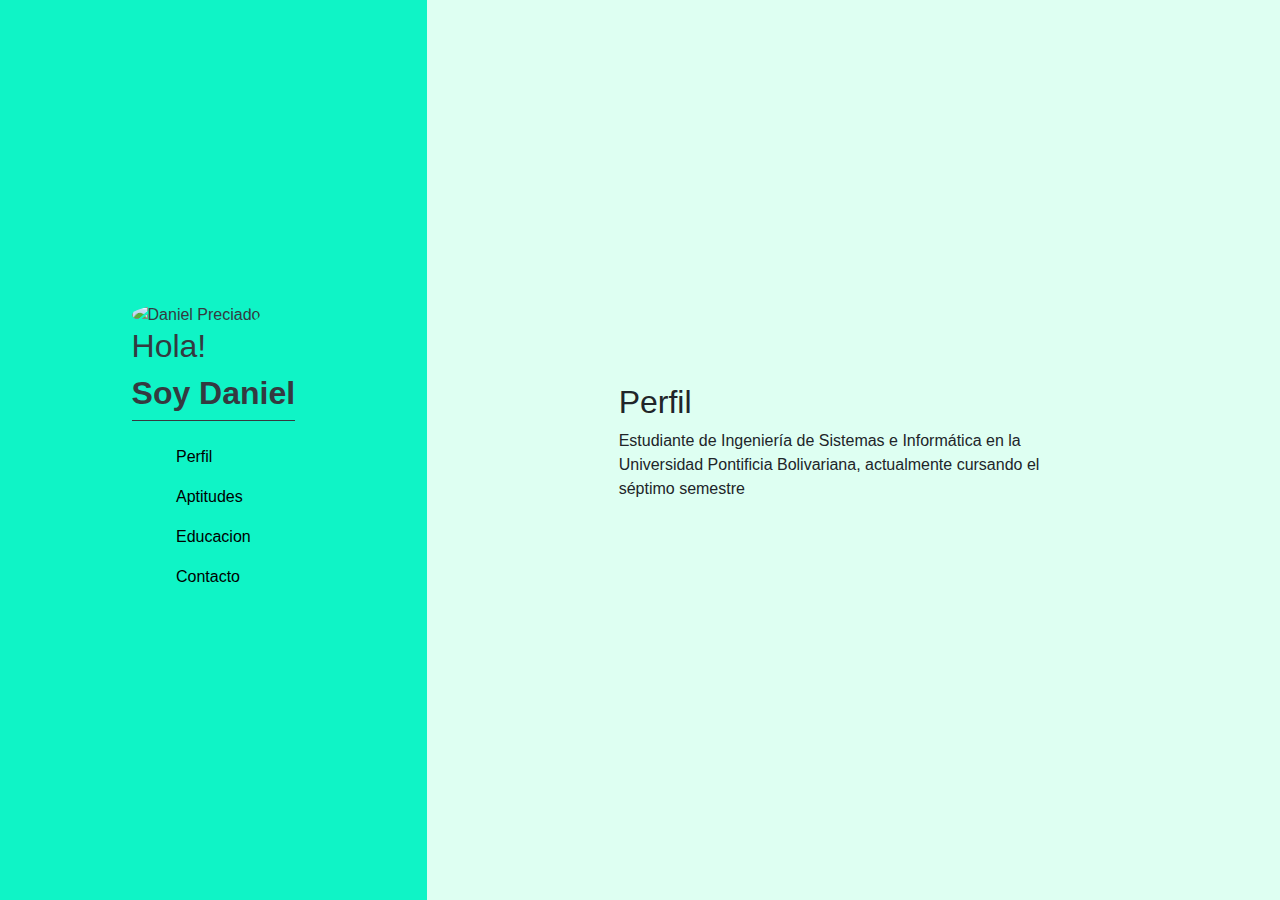
==== index.html @ cdb7282d "Botones de mail" ====
<!DOCTYPE html>
<html lang="en" class="h-100">

<head>
    <meta charset="UTF-8">
    <meta name="viewport" content="width=device-width, initial-scale=1.0">
    <meta name="author" content="Daniel Preciado">
    <meta http-equiv="X-UA-Compatible" content="ie=edge">
    <link rel="stylesheet" href="css/bootstrap.min.css"">
    <link rel=" stylesheet" href="css/style.css">
    <title>Daniel Preciado</title>
</head>

<body class="h-100">
    <div class="container-fluid h-100">
        <div class="row h-100">
            <aside class="col-12 col-sm d-sm-flex justify-content-center align-items-center flex-column menu text-dark">
                <figure>
                    <img src="img/foto_perfil.jpg" alt="Daniel Preciado" class="rounded-circle">
                    <figcaption class="border-bottom border-dark">
                        <p class="h2">Hola!</p>
                        <h1 class="h2 font-weight-bold">Soy Daniel</h1>
                    </figcaption>
                </figure>
                <nav>
                    <div class="nav d-flex flex-column" id="nav-tab" role="tablist">
                        <a class="nav-item nav-link active" id="nav-profile-tab" data-toggle="tab" href="#nav-profile"
                            role="tab" aria-controls="nav-profile" aria-selected="true">Perfil</a>
                        <a class="nav-item nav-link" id="nav-skills-tab" data-toggle="tab" href="#nav-skills" role="tab"
                            aria-controls="nav-skills" aria-selected="false">Aptitudes</a>
                        <a class="nav-item nav-link" id="nav-education-tab" data-toggle="tab" href="#nav-education"
                            role="tab" aria-controls="nav-education" aria-selected="false">Educacion</a>
                        <a class="nav-item nav-link" id="nav-contact-tab" data-toggle="tab" href="#nav-contact"
                            role="tab" aria-controls="nav-contact" aria-selected="false">Contacto</a>
                    </div>
                </nav>
            </aside>

            <main class="tab-content col-sm-8 d-flex align-items-center" id="nav-tabContent">

                <article class="tab-pane fade show active" id="nav-profile" role="tabpanel"
                    aria-labelledby="nav-profile-tab">
                    <h2>Perfil</h2>
                    <p>Estudiante de Ingeniería de Sistemas e Informática en la Universidad Pontificia Bolivariana,
                        actualmente cursando el séptimo semestre</p>
                </article>
                <article class="tab-pane fade" id="nav-skills" role="tabpanel" aria-labelledby="nav-skills-tab">
                    <h2>Aptitudes</h2>
                    <h3>Lenguajes de Programación</h3>
                    <ul>
                        <li>Java</li>
                        <li>C#</li>
                        <li>Javascript</li>
                        <li>Phyton</li>
                    </ul>
                    <h3>Inglés</h3>
                    <ul>
                        <li><strong>Lectura:</strong> Nivel Alto</li>
                        <li><strong>Escritura:</strong> Nivel Medio</li>
                        <li><strong>Hablar:</strong> Nivel Medio</li>
                        <li><strong>Escuchar:</strong> Nivel Alto</li>
                    </ul>
                </article>
                <article class="tab-pane fade" id="nav-education" role="tabpanel" aria-labelledby="nav-education-tab">
                    <h2>Formación</h2>
                    <h3>Básica y Media</h3>
                    <p>Escuela Normal Superior Pedro justo Berrio <br>
                        Santa Rosa de Osos <br>
                        2004-2012</p>
                    <p>Colegio de la Universidad Pontificia Bolivariana <br>
                        Medellin <br>
                        2013 - 2015</p>

                    <h3>Universitaria</h3>
                    <p>Universidad Pontificia Bolivariana <br>
                        2016 - Actualidad</p>
                    <p></p>
                </article>
                <article class="tab-pane fade" id="nav-contact" role="tabpanel" aria-labelledby="nav-contact-tab">
                    <h2>Contacto</h2>
                    <h3>Email</h3>
                    <form action="mailto:danielpre30@outlook.com">
                        <input class="btn btn-dark" id="btn-mail" type="submit" value="danielpre30@outlook.com" />
                    </form>
                    <form action="mailto:daniel.preciado@upb.edu.co">
                        <input class="btn btn-dark" id="btn-mail" type="submit" value="daniel.preciado@upb.edu.co" />
                    </form>
                    <h3>Teléfono</h3>
                    <p>311 855 7304</p>
                    <h3>Twitter</h3>
                    <a href="https://twitter.com/danielpret30?ref_src=twsrc%5Etfw" class="twitter-follow-button"
                        data-size="large" data-lang="es" data-show-count="false">Follow @danielpret30</a>
                    <script async src="https://platform.twitter.com/widgets.js" charset="utf-8"></script>
                </article>

            </main>
        </div>
    </div>

    <script src="https://code.jquery.com/jquery-3.3.1.slim.min.js"
        integrity="sha384-q8i/X+965DzO0rT7abK41JStQIAqVgRVzpbzo5smXKp4YfRvH+8abtTE1Pi6jizo"
        crossorigin="anonymous"></script>
    <script src="https://cdnjs.cloudflare.com/ajax/libs/popper.js/1.14.7/umd/popper.min.js"
        integrity="sha384-UO2eT0CpHqdSJQ6hJty5KVphtPhzWj9WO1clHTMGa3JDZwrnQq4sF86dIHNDz0W1"
        crossorigin="anonymous"></script>
    <script src="https://stackpath.bootstrapcdn.com/bootstrap/4.3.1/js/bootstrap.min.js"
        integrity="sha384-JjSmVgyd0p3pXB1rRibZUAYoIIy6OrQ6VrjIEaFf/nJGzIxFDsf4x0xIM+B07jRM"
        crossorigin="anonymous"></script>



</body>

</html>
---- css/style.css ----
/* https://coolors.co/85bdbf-defff2-57737a-484041-0ff4c6 */

.menu {
    background-color: #0FF4C6;
}

#nav-tabContent {
    padding: 15%;
    background-color: #DEFFF2;
}

aside .nav-link {
    padding-left: 0;
    padding-right: 0;
    color: black;
}

aside img {
    width: 130px;
}

main article form {
    margin: 1rem 0;
}

.btn-dark {
    color: #DEFFF2;
    background-color: #484041;
    border-color: #484041;
}

.btn-dark:hover {
    color: #484041;
    background-color: #0FF4C6;
    border-color: #0FF4C6;
}
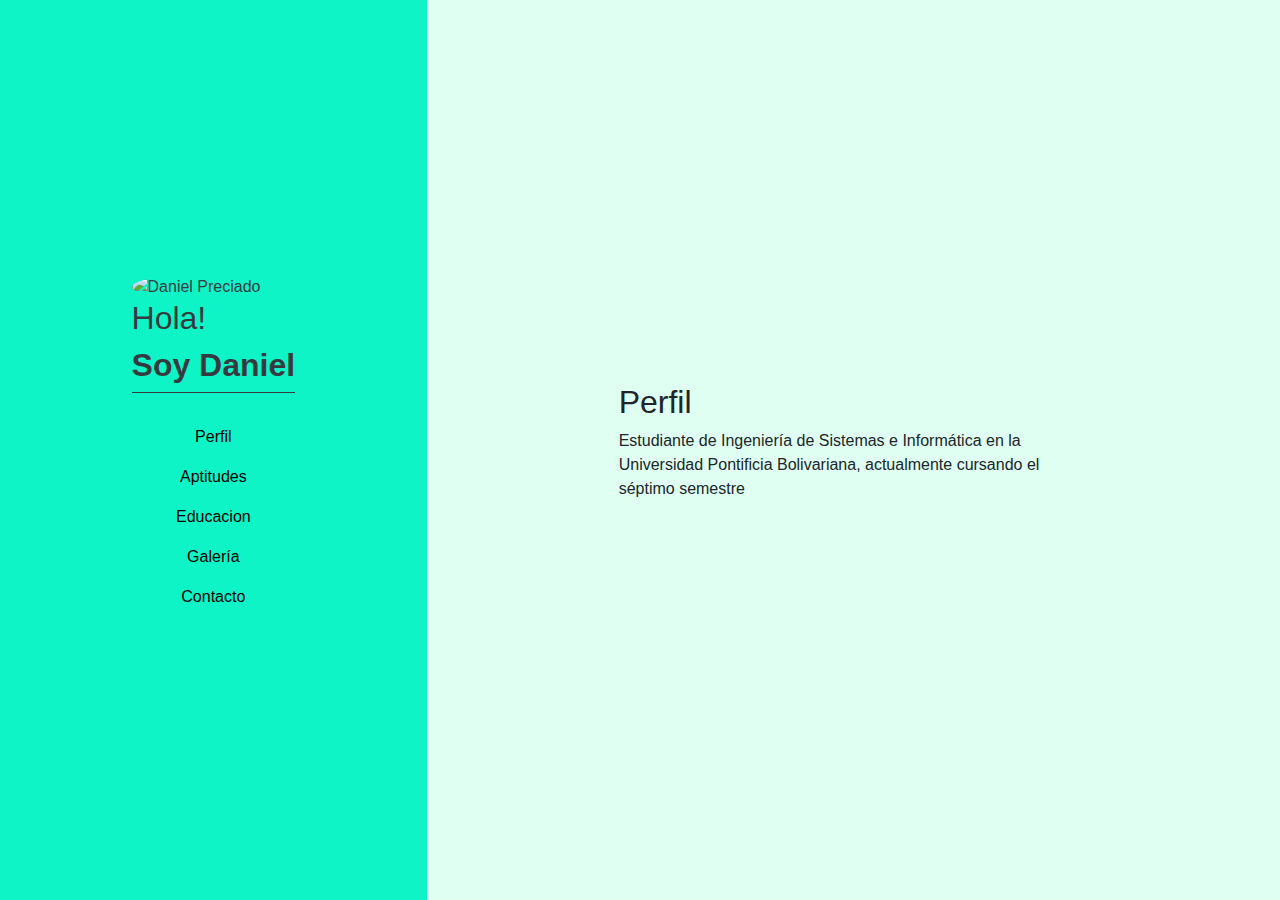
==== commit 0938cbc3: "Responsive design" ====
--- a/index.html
+++ b/index.html
@@ -14,30 +14,37 @@
 <body class="h-100">
     <div class="container-fluid h-100">
         <div class="row h-100">
-            <aside class="col-12 col-sm d-sm-flex justify-content-center align-items-center flex-column menu text-dark">
+            <aside
+                class="col-12 col-sm d-sm-flex justify-content-center align-items-center flex-column menu text-dark"
+                id="side">
                 <figure>
-                    <img src="img/foto_perfil.jpg" alt="Daniel Preciado" class="rounded-circle">
+                    <img src="img/foto_perfil.jpg" alt="Daniel Preciado" class="rounded-circle d-none d-sm-block">
                     <figcaption class="border-bottom border-dark">
                         <p class="h2">Hola!</p>
                         <h1 class="h2 font-weight-bold">Soy Daniel</h1>
                     </figcaption>
                 </figure>
-                <nav>
-                    <div class="nav d-flex flex-column" id="nav-tab" role="tablist">
-                        <a class="nav-item nav-link active" id="nav-profile-tab" data-toggle="tab" href="#nav-profile"
-                            role="tab" aria-controls="nav-profile" aria-selected="true">Perfil</a>
-                        <a class="nav-item nav-link" id="nav-skills-tab" data-toggle="tab" href="#nav-skills" role="tab"
+                <nav class="navbar navbar-expand-lg navbar-light">
+                    <button class="navbar-toggler" type="button" data-toggle="collapse" data-target="#nav-tab"
+                        aria-controls="side" aria-expanded="false" aria-label="Toggle navigation">
+                        <span class="navbar-toggler-icon"></span>
+                    </button>
+                    <div class="nav collapse navbar-collapse flex-column" id="nav-tab" role="tablist">
+                        <a class="nav-link active" id="nav-profile-tab" data-toggle="tab" href="#nav-profile" role="tab"
+                            aria-controls="nav-profile" aria-selected="true">Perfil</a>
+                        <a class="nav-link" id="nav-skills-tab" data-toggle="tab" href="#nav-skills" role="tab"
                             aria-controls="nav-skills" aria-selected="false">Aptitudes</a>
-                        <a class="nav-item nav-link" id="nav-education-tab" data-toggle="tab" href="#nav-education"
-                            role="tab" aria-controls="nav-education" aria-selected="false">Educacion</a>
-                        <a class="nav-item nav-link" id="nav-contact-tab" data-toggle="tab" href="#nav-contact"
-                            role="tab" aria-controls="nav-contact" aria-selected="false">Contacto</a>
+                        <a class="nav-link" id="nav-education-tab" data-toggle="tab" href="#nav-education" role="tab"
+                            aria-controls="nav-education" aria-selected="false">Educacion</a>
+                        <a class="nav-link" id="nav-more-tab" data-toggle="tab" href="#nav-more" role="tab"
+                            aria-controls="nav-more" aria-selected="false">Galería</a>
+                        <a class="nav-link" id="nav-contact-tab" data-toggle="tab" href="#nav-contact" role="tab"
+                            aria-controls="nav-contact" aria-selected="false">Contacto</a>
                     </div>
                 </nav>
             </aside>
 
             <main class="tab-content col-sm-8 d-flex align-items-center" id="nav-tabContent">
-
                 <article class="tab-pane fade show active" id="nav-profile" role="tabpanel"
                     aria-labelledby="nav-profile-tab">
                     <h2>Perfil</h2>
@@ -76,6 +83,104 @@
                         2016 - Actualidad</p>
                     <p></p>
                 </article>
+                <article class="tab-pane fade" id="nav-more" role="tabpanel" aria-labelledby="nav-contact-tab">
+                    <h2>Galería</h2>
+                    <div id="carouselExampleControls" class="carousel slide" data-ride="carousel">
+                        <ol class="carousel-indicators">
+                            <li data-target="#carouselExampleIndicators" data-slide-to="0" class="active"></li>
+                            <li data-target="#carouselExampleIndicators" data-slide-to="1"></li>
+                            <li data-target="#carouselExampleIndicators" data-slide-to="2"></li>
+                            <li data-target="#carouselExampleIndicators" data-slide-to="3"></li>
+                            <li data-target="#carouselExampleIndicators" data-slide-to="4"></li>
+                            <li data-target="#carouselExampleIndicators" data-slide-to="5"></li>
+                            <li data-target="#carouselExampleIndicators" data-slide-to="6"></li>
+                            <li data-target="#carouselExampleIndicators" data-slide-to="7"></li>
+                            <li data-target="#carouselExampleIndicators" data-slide-to="8"></li>
+                            <li data-target="#carouselExampleIndicators" data-slide-to="9"></li>
+                        </ol>
+                        <div class="carousel-inner">
+                            <div class="carousel-item active">
+                                <img class="d-block w-100" src="img/me.jpg" alt="Me">
+                                <div class="carousel-caption d-none d-md-block">
+                                    <h5>Soy Daniel 👨🏻‍🦱</h5>
+                                    <p>Estudiante de Ingeniería de Sistemas e Informática</p>
+                                </div>
+                            </div>
+                            <div class="carousel-item">
+                                <img class="d-block w-100" src="img/mom.jpg" alt="Mom">
+                                <div class="carousel-caption d-none d-md-block">
+                                    <h5>Ella es 🦸🏻‍♀️</h5>
+                                    <p>mi mamá</p>
+                                </div>
+                            </div>
+                            <div class="carousel-item">
+                                <img class="d-block w-100" src="img/siblings.jpg" alt="Siblings">
+                                <div class="carousel-caption d-none d-md-block">
+                                    <h5>Ellas,</h5>
+                                    <p>mis hermanas 👨‍👩‍👧‍👧</p>
+                                </div>
+                            </div>
+                            <div class="carousel-item">
+                                <img class="d-block w-100" src="img/family.jpg" alt="Family">
+                                <div class="carousel-caption d-none d-md-block">
+                                    <h5>Ellos,</h5>
+                                    <p>mis primos 👧🏻🧒🏻👩🏻👩🏻‍🦱👨🏻‍🦰👱🏻‍♀️</p>
+                                </div>
+                            </div>
+                            <div class="carousel-item">
+                                <img class="d-block w-100" src="img/baby.jpg" alt="Baby">
+                                <div class="carousel-caption d-none d-md-block">
+                                    <h5>Ella es</h5>
+                                    <p>la prima más hermosa 👶🏻😍</p>
+                                </div>
+                            </div>
+                            <div class="carousel-item">
+                                <img class="d-block w-100" src="img/girl.jpg" alt="Girlfriend">
+                                <div class="carousel-caption d-none d-md-block">
+                                    <h5>Ella es</h5>
+                                    <p>mi novia 👫</p>
+                                </div>
+                            </div>
+                            <div class="carousel-item">
+                                <img class="d-block w-100" src="img/friend.jpg" alt="Bestie">
+                                <div class="carousel-caption d-none d-md-block">
+                                    <h5>Él es</h5>
+                                    <p>mi mejor amigo en la vida 👦🏻</p>
+                                </div>
+                            </div>
+                            <div class="carousel-item">
+                                <img class="d-block w-100" src="img/friends.jpg" alt="Friends">
+                                <div class="carousel-caption d-none d-md-block">
+                                    <h5>Ellos son</h5>
+                                    <p>otros amigos 😬</p>
+                                </div>
+                            </div>
+                            <div class="carousel-item">
+                                <img class="d-block w-100" src="img/got.jpg" alt="GOT">
+                                <div class="carousel-caption d-none d-md-block">
+                                    <h5>Y tengo una obsesión con</h5>
+                                    <p>Game of Thrones ⚔🐺🐉</p>
+                                </div>
+                            </div>
+                            <div class="carousel-item">
+                                <img class="d-block w-100" src="img/dragons.jpg" alt="Dragons">
+                                <div class="carousel-caption d-none d-md-block">
+                                </div>
+                            </div>
+                        </div>
+                        <a class="carousel-control-prev" href="#carouselExampleControls" role="button"
+                            data-slide="prev">
+                            <span class="carousel-control-prev-icon" aria-hidden="true"></span>
+                            <span class="sr-only">Previous</span>
+                        </a>
+                        <a class="carousel-control-next" href="#carouselExampleControls" role="button"
+                            data-slide="next">
+                            <span class="carousel-control-next-icon" aria-hidden="true"></span>
+                            <span class="sr-only">Next</span>
+                        </a>
+                    </div>
+
+                </article>
                 <article class="tab-pane fade" id="nav-contact" role="tabpanel" aria-labelledby="nav-contact-tab">
                     <h2>Contacto</h2>
                     <h3>Email</h3>
@@ -92,7 +197,6 @@
                         data-size="large" data-lang="es" data-show-count="false">Follow @danielpret30</a>
                     <script async src="https://platform.twitter.com/widgets.js" charset="utf-8"></script>
                 </article>
-
             </main>
         </div>
     </div>
@@ -106,6 +210,7 @@
     <script src="https://stackpath.bootstrapcdn.com/bootstrap/4.3.1/js/bootstrap.min.js"
         integrity="sha384-JjSmVgyd0p3pXB1rRibZUAYoIIy6OrQ6VrjIEaFf/nJGzIxFDsf4x0xIM+B07jRM"
         crossorigin="anonymous"></script>
+    <script src="js/index.js"></script>
 
 
 
--- a/css/style.css
+++ b/css/style.css
@@ -33,4 +33,12 @@
     color: #484041;
     background-color: #0FF4C6;
     border-color: #0FF4C6;
-}+}
+
+aside .nav-link:hover {
+    color: #57737A;
+}
+
+nav figure{
+    display: block;
+}
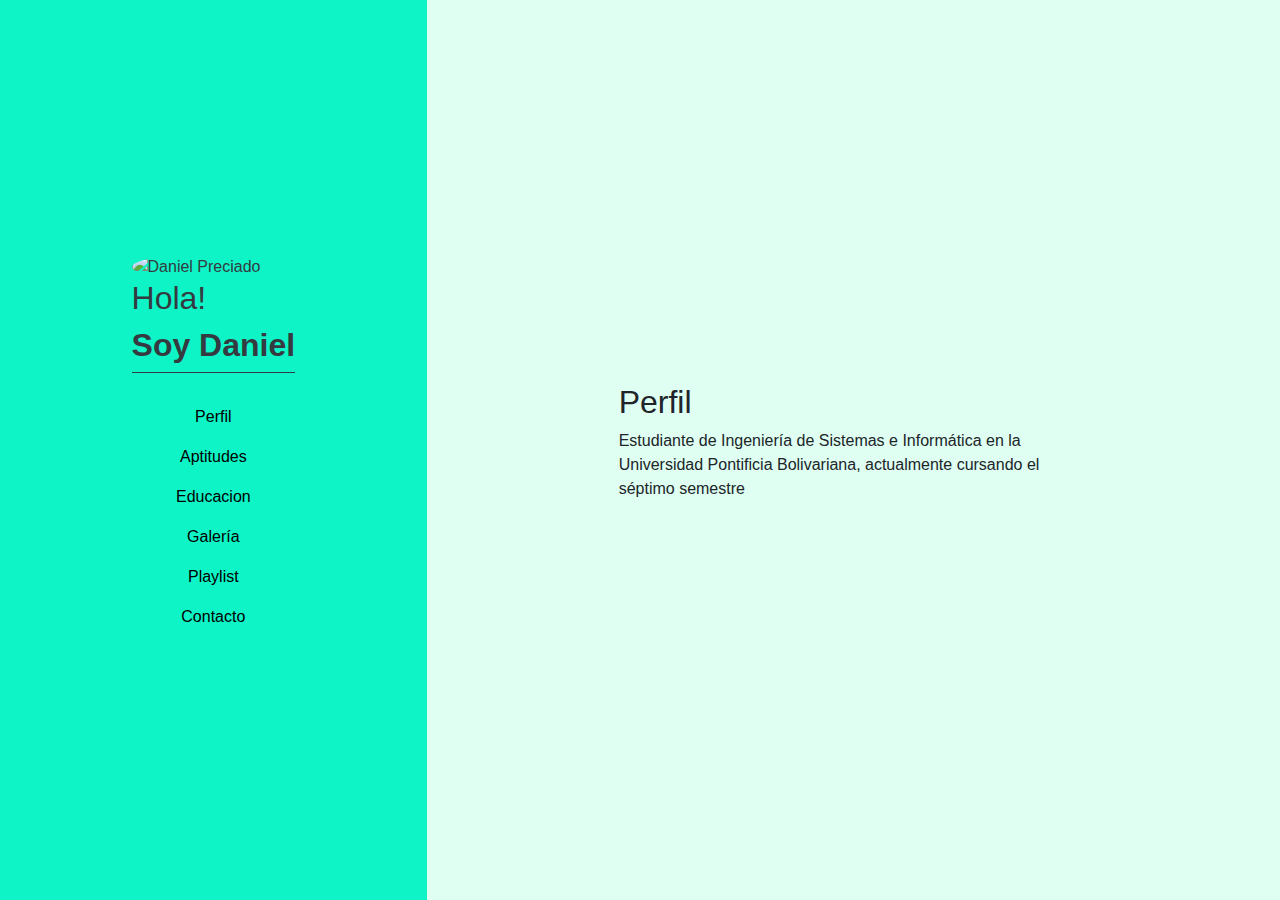
==== commit 18c75d96: "Playlist y correccion en el responsive design" ====
--- a/index.html
+++ b/index.html
@@ -14,8 +14,7 @@
 <body class="h-100">
     <div class="container-fluid h-100">
         <div class="row h-100">
-            <aside
-                class="col-12 col-sm d-sm-flex justify-content-center align-items-center flex-column menu text-dark"
+            <aside class="p-5 col-12 col-sm d-sm-flex justify-content-center align-items-center flex-column menu text-dark"
                 id="side">
                 <figure>
                     <img src="img/foto_perfil.jpg" alt="Daniel Preciado" class="rounded-circle d-none d-sm-block">
@@ -38,13 +37,15 @@
                             aria-controls="nav-education" aria-selected="false">Educacion</a>
                         <a class="nav-link" id="nav-more-tab" data-toggle="tab" href="#nav-more" role="tab"
                             aria-controls="nav-more" aria-selected="false">Galería</a>
+                        <a class="nav-link" id="nav-playlist-tab" data-toggle="tab" href="#nav-playlist" role="tab"
+                            aria-controls="nav-playlist" aria-selected="false">Playlist</a>
                         <a class="nav-link" id="nav-contact-tab" data-toggle="tab" href="#nav-contact" role="tab"
                             aria-controls="nav-contact" aria-selected="false">Contacto</a>
                     </div>
                 </nav>
             </aside>
 
-            <main class="tab-content col-sm-8 d-flex align-items-center" id="nav-tabContent">
+            <main class="tab-content col-md-8 d-flex align-items-center justify-content-center" id="nav-tabContent">
                 <article class="tab-pane fade show active" id="nav-profile" role="tabpanel"
                     aria-labelledby="nav-profile-tab">
                     <h2>Perfil</h2>
@@ -181,6 +182,11 @@
                     </div>
 
                 </article>
+                <article class="tab-pane fade" id="nav-playlist" role="tabpanel" aria-labelledby="nav-playlist-tab">
+                    <h2>Playlist</h2>
+                    <iframe src="https://open.spotify.com/embed/user/danielpre30/playlist/1dPPYTI8R5MGBUNAYS7S64" width="100%" height="500"
+                        frameborder="0" allowtransparency="true" allow="encrypted-media"></iframe>
+                </article>
                 <article class="tab-pane fade" id="nav-contact" role="tabpanel" aria-labelledby="nav-contact-tab">
                     <h2>Contacto</h2>
                     <h3>Email</h3>
